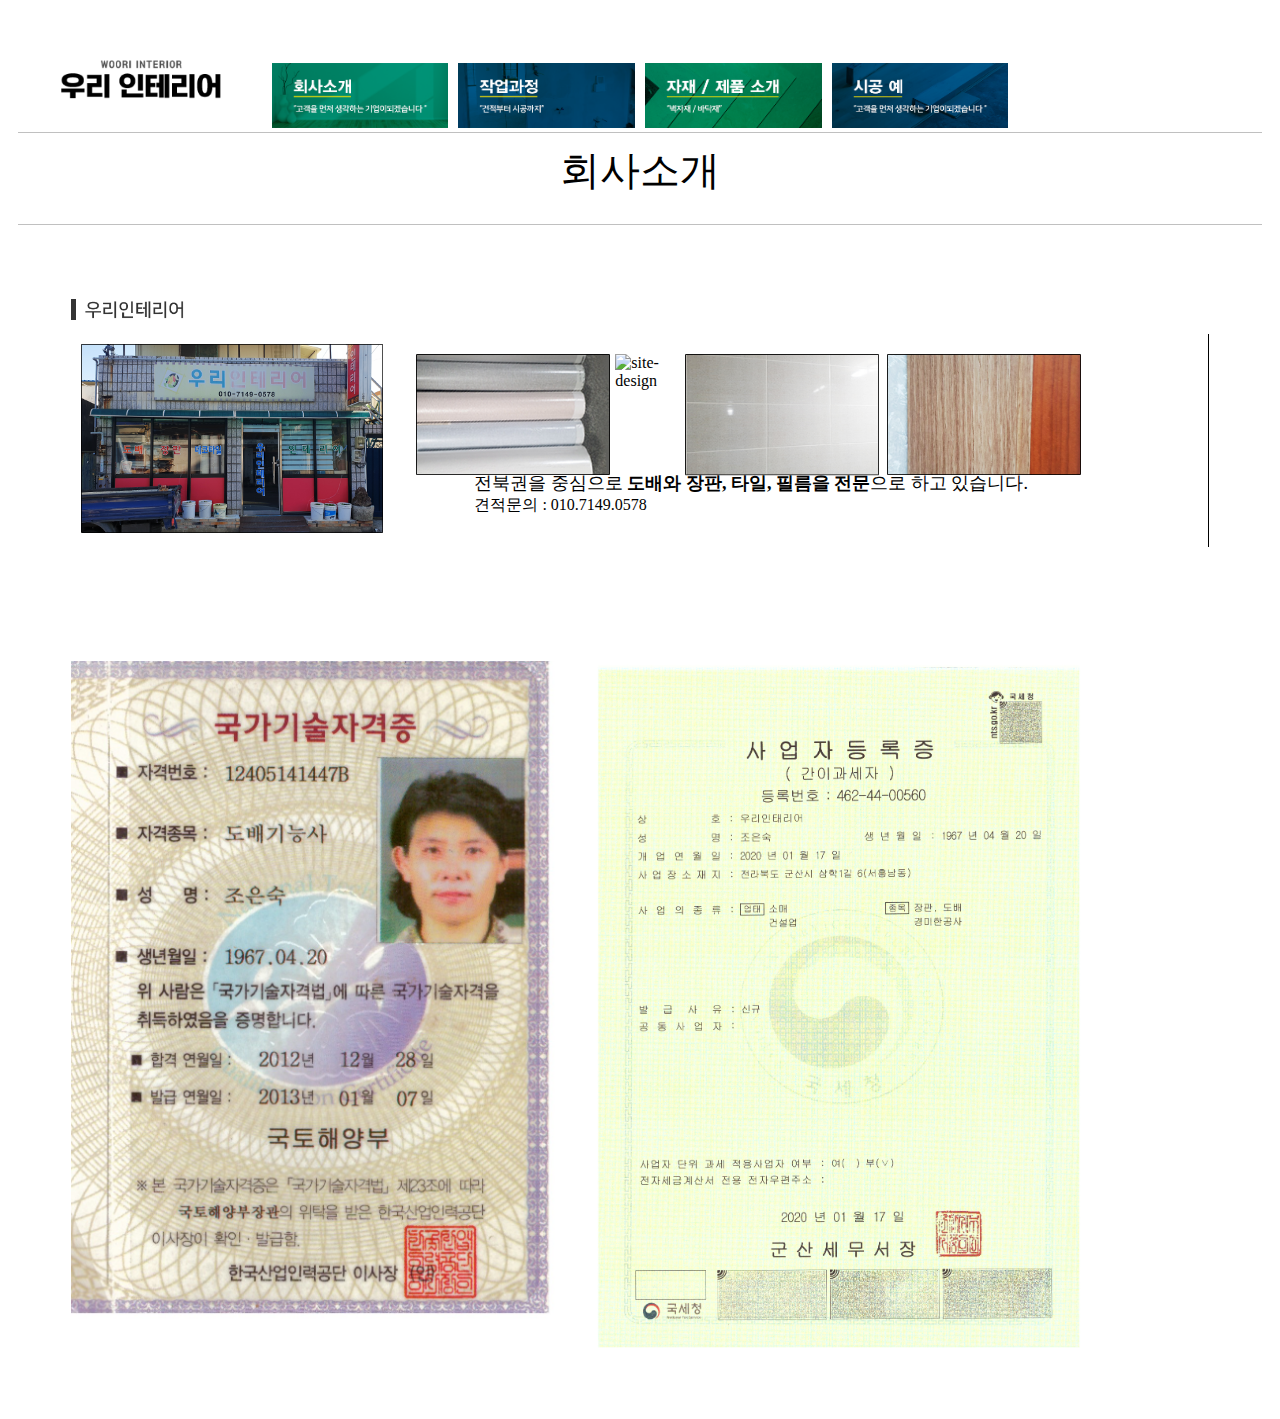
==== com-introduction.html @ 1b22a3f6 "last-class" ====
<!DOCTYPE html>
<!--[if lt IE 7]>      <html class="no-js lt-ie9 lt-ie8 lt-ie7"> <![endif]-->
<!--[if IE 7]>         <html class="no-js lt-ie9 lt-ie8"> <![endif]-->
<!--[if IE 8]>         <html class="no-js lt-ie9"> <![endif]-->
<!--[if gt IE 8]><!-->
<html class="no-js">
<!--<![endif]-->

<head>
    <meta charset="utf-8">
    <meta http-equiv="X-UA-Compatible" content="IE=edge">
    <title> 우리인테리어 </title>
    <metatag property=“og:url” content="http://bit.ly/38JHUtN">
    <metatag property=“og:title” content="우리인테리어">
    <metatag property=“og:description” content="전북권 도배 장판 타일 필름">
    <metatag property=“og:image” content="main-page-images/building.png">
    <meta name="viewport" content="width=device-width, initial-scale=1">
    <link rel="stylesheet" href="">
    <link rel="shortcut icon" href="./favicon.ico" type="image/x-icon">
    <link rel="icon" href="./favicon.ico" type="image/x-icon">


    <style>
        /* 윗쪽에 공통으로 들어가는 스타일입니다. */
        .main {
            padding: 10px;
        }

        img {
            max-width: 100%;
        }

        .m-top {
            display: flex;
            justify-content: left;
            align-items: baseline;
        }

        .com-name-left {
            display: flex;
            justify-content: left;
        }

        .menu {
            padding-left: 5px;
            padding-right: 5px;

        }

        .m-mid {
            display: flex;
            justify-content: center;
            flex-direction: column;
            border-top: 1px solid silver;
            border-bottom: 1px solid silver;
            padding: 10px;

        }

        .m-mid div {
            text-align: center;
        }

        /* 윗쪽에 공통으로 들어가는 스타일입니다. */



        /* 여기서부터  maincontent의 style입니다.*/
        #main_contents {
            margin: 5%;
        }

        .intro-comname {
            width: 10%;
            margin-bottom: 10px;
        }

        .introbox {
            display: flex;
            justify-content: left;
            border-right: 1px solid black;
            padding: 10px;
        }

        .introbox-left {
            width: 30%;
        }

        .introbox-left img {
            width: 90%;
        }

        .introbox-right {
            display: flex;
            flex-direction: column;
            align-items: center;
            width: 60%;
        }

        .introbox-right-up {
            display: flex;
            justify-content: left;
            height: 50%;
            padding-top: 10px;
        }

        .introbox-right-up div {
            padding-right: 5px;
        }

        .introbox-right-down {
            display: flex;
            flex-direction: column;
            justify-content: center;
            align-items: baseline;
            text-align: left;
            height: 50%;

        }

        .certificate {
            display: flex;
            justify-content: left;
            padding-top: 10%;
        }

        .certificate-left {
            width: 43%;

        }

        .certificate-right {
            width: 43%;
        }

        .certificate-mid {
            width: 3%;

        }
    </style>
</head>

<body>
    <!--[if lt IE 7]>
            <p class="browsehappy">You are using an <strong>outdated</strong> browser. Please <a href="#">upgrade your browser</a> to improve your experience.</p>
        <![endif]-->
    <!-- 여기서부터 공통으로 위에 들어가는 부분입니다. -->
    <div class="main">
        <div class="m-top">
            <div class="com-name" style="width:20%">
                <a href="index.html"><img src="main-page-images/com-name.png" alt="com-name"></a>
            </div>
            <div class="com-name-left" style="width:60%">
                <div class="menu">
                    <a href="com-introduction.html"><img src="main-page-images/menu1.png" alt="site-design"></a>
                </div>
                <div class="menu">
                    <a href="const-process.html"><img src="main-page-images/menu2.png" alt="site-design"></a>
                </div>
                <div class="menu">
                    <a href="materials-product.html"><img src="main-page-images/menu3.png" alt="site-design"></a>

                </div>
                <div class="menu">
                    <a href="use-report.html"><img src="main-page-images/menu4.png" alt="site-design"></a>

                </div>
            </div>
        </div>
        <div class="m-mid">
            <div id="index name" style="font-size: 40px;"> 회사소개</div>
            <div id="main-discrp">
                <p></p>
            </div>
        </div>


    </div>
    <!-- 여기까지 공통으로 위에 들어가는 부분입니다. -->





    <div id="main_contents">
        <div class="introduction">
            <div class="intro-comname"><img src="main-page-images/intro-comname.png" alt="site-design"></div>

            <div class="introbox">
                <div class="introbox-left">
                    <img src="main-page-images/building.png" alt="site-design">
                </div>
                <div class="introbox-right">
                    <div class="introbox-right-up">
                        <div class=int-pics>
                            <img src="main-page-images/wall-paper.png" alt="site-design">
                        </div>
                        <div class=int-pics>
                            <img src="main-page-images/Flooring.png" alt="site-design">
                        </div>
                        <div class=int-pics>
                            <img src="main-page-images/tile.png" alt="site-design">
                        </div>
                        <div class=int-pics>
                            <img src="main-page-images/film.png" alt="site-design">
                        </div>
                    </div>
                    <div class="introbox-right-down">
                        <div class="introbox-right-down1" style="font-size:large;">
                            전북권을 중심으로 <b>도배와 장판, 타일, 필름을 전문</b>으로 하고 있습니다.
                        </div>
                        <div class="introbox-right-down2" style="font-size:medium;">
                            견적문의 : 010.7149.0578
                        </div>
                    </div>
                </div>
            </div>
        </div>

        <div class="certificate">
            <div class="certificate-left">
                <img src="images/wall-paper-certificate.jpg" alt="site-design">
            </div>
            <div class="certificate-mid"></div>
            <div class="certificate-right">
                <img src="images/business.jpg" alt="site-design">
            </div>
        </div>

    </div>
    <script src="" async defer></script>
</body>

</html>
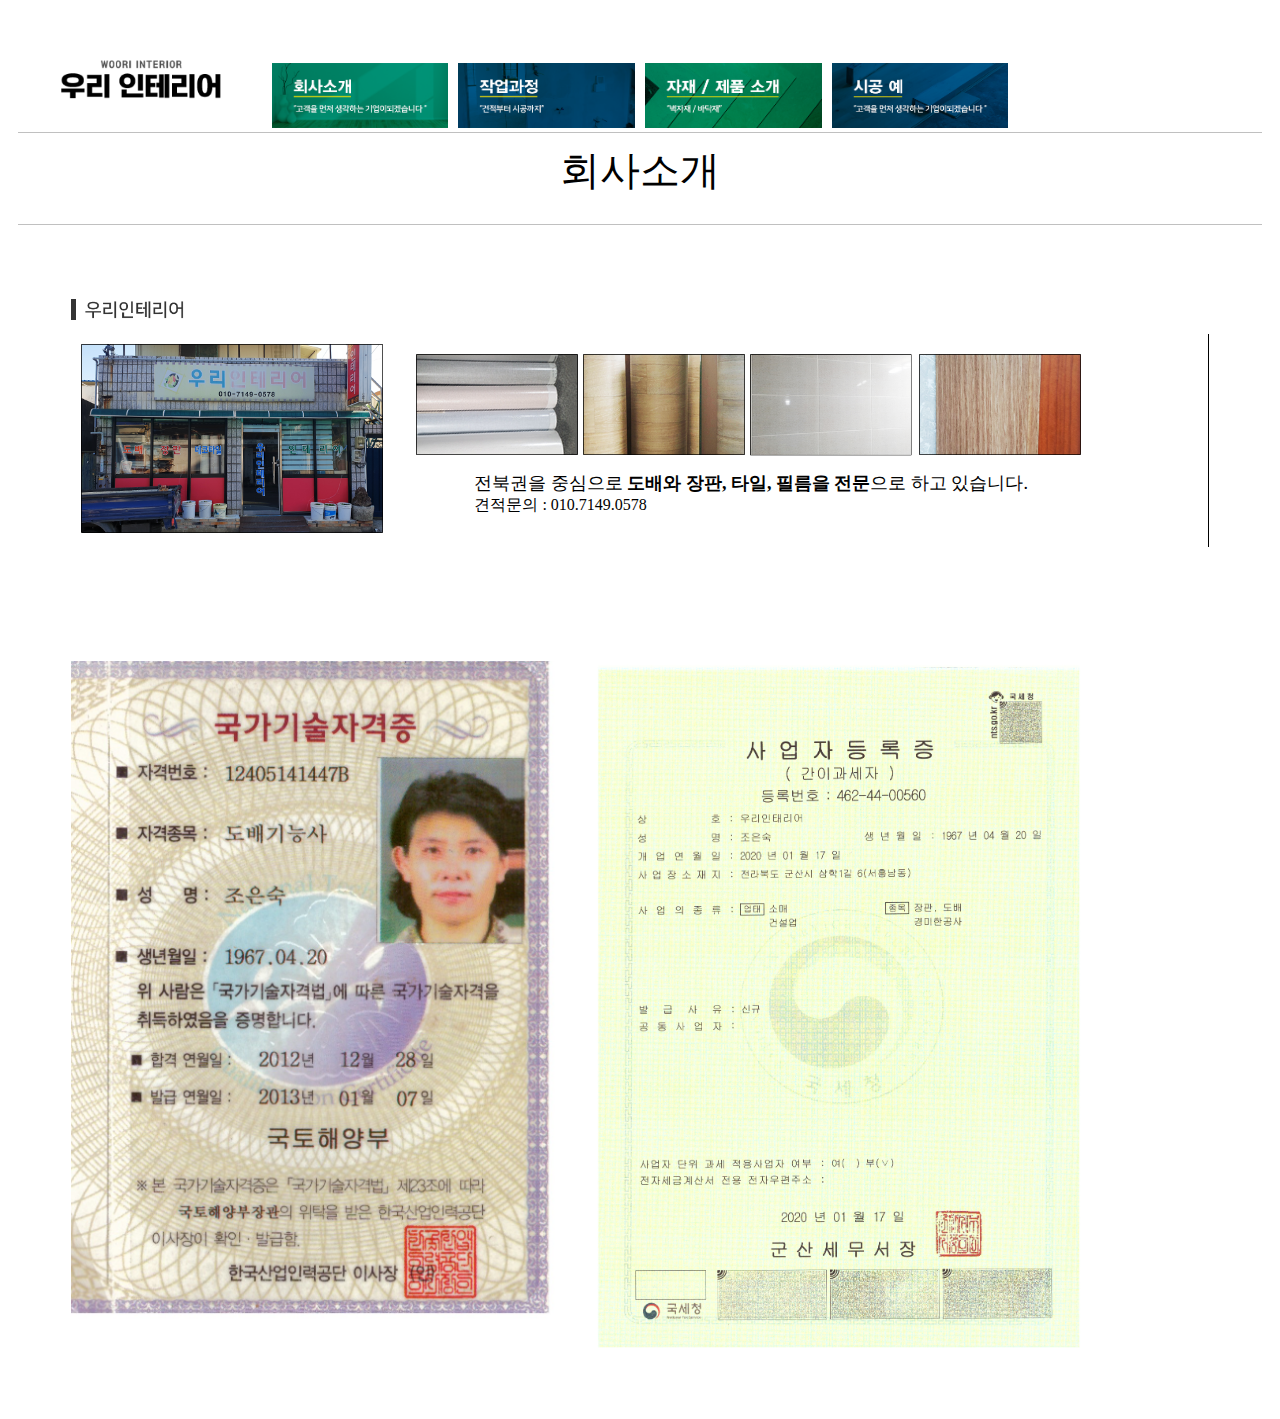
==== commit 50a6cbfd: "Flooring->flooring" ====
--- a/com-introduction.html
+++ b/com-introduction.html
@@ -196,7 +196,7 @@
                             <img src="main-page-images/wall-paper.png" alt="site-design">
                         </div>
                         <div class=int-pics>
-                            <img src="main-page-images/Flooring.png" alt="site-design">
+                            <img src="main-page-images/flooring.png" alt="site-design">
                         </div>
                         <div class=int-pics>
                             <img src="main-page-images/tile.png" alt="site-design">
